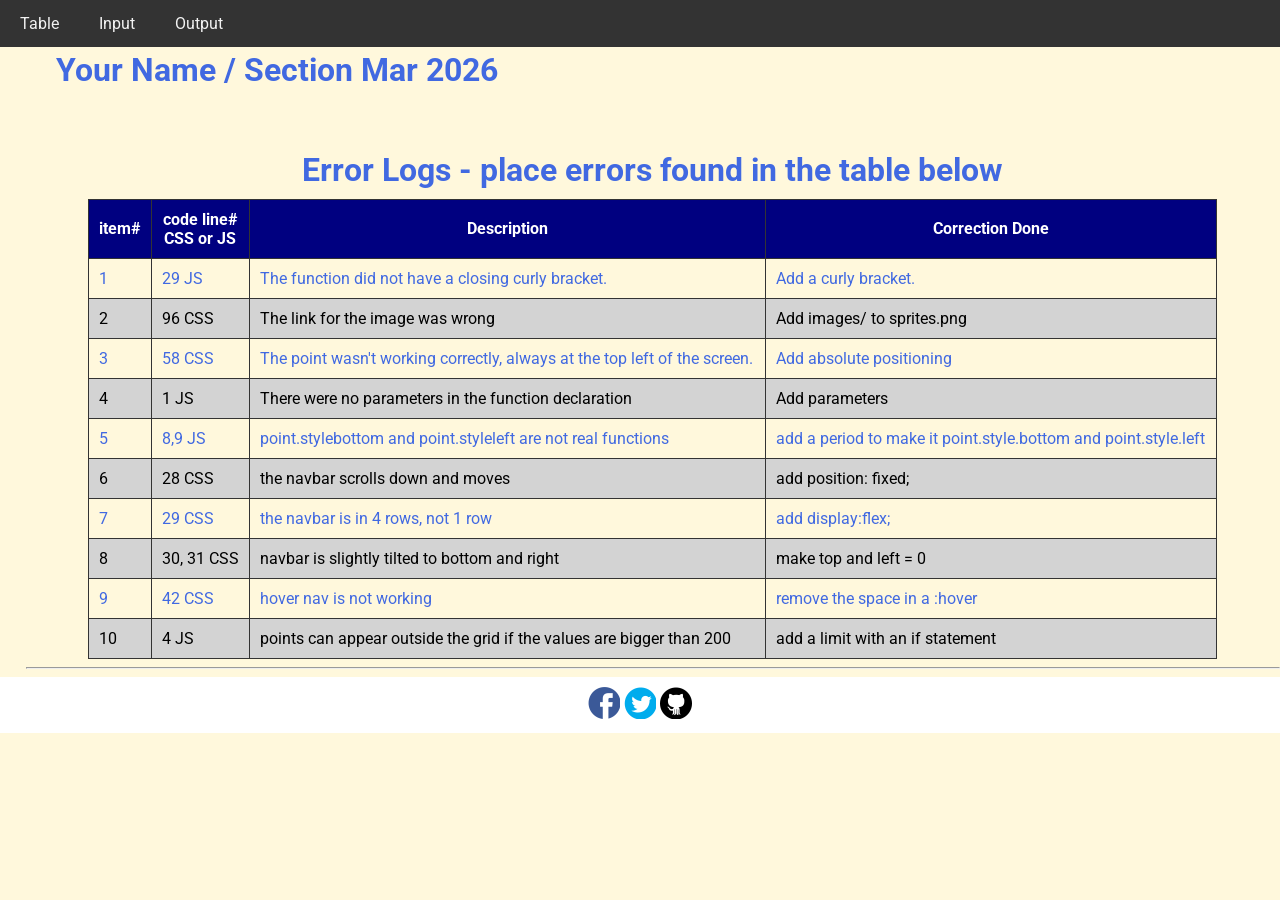
==== 3rdGraded/errorlogs.html @ 944b22cb "finished g3" ====
<!DOCTYPE html>
<html>
<head>
  <meta charset="utf-8">
  <meta name="viewport" content="width=device-width">
  <meta name="author" content="Sir Roy/Al Mendoza">
  <meta name="description" content="testing and debugging">
  <meta name="keywords" content="testing and debugging">
  <title>CS3 </title>
  <link href="style.css" rel="stylesheet" type="text/css" />
  <link rel="preconnect" href="https://fonts.googleapis.com">
  <link rel="preconnect" href="https://fonts.gstatic.com" crossorigin>
  <link href="https://fonts.googleapis.com/css2?family=Open+Sans&family=Poppins:wght@300&family=Roboto&display=swap" rel="stylesheet">
  <link rel="icon" type="image/x-icon" href="images/favicon.ico">

  <style>
    tr:nth-child(1) ~ tr:nth-child(odd) {
      background-color: lightgray;
      color: black;
    }
    td, th {
      padding: 10px;
    }
    table {
      width: 90%;
      margin: 0 auto;
    }
    caption {
      font-size: 2em;
      font-weight: bold;
      padding: 10px;
    }
    
  </style>
</head>

<body>
  <header>
    <nav>
      <a href="index.html#start">Table</a>
      <a href="index.html#input">Input</a>
      <a href="index.html#output">Output</a>
    </nav>
    
    <h1 style="padding: 30px">Your Name / Section Mar 2026 </h1>
  </header>

  <section id="table">
    <table> 
      <caption> Error Logs - place errors found in the table below</caption>
      <tr class="rColor">
        <th> item# </th> 
        <th> code line#<br/>CSS or JS </th> 
        <th> Description</th>
        <th> Correction Done</th>
      </tr>
      <tr>
        <td> 1 </td> 
        <td> 29 JS </td> 
        <td> The function did not have a closing curly bracket.</td>
        <td> Add a curly bracket. </td>
      </tr>
      <tr>
        <td> 2 </td> 
        <td> 96 CSS </td> 
        <td> The link for the image was wrong</td>
        <td> Add images/ to sprites.png</td>
      </tr>
      <tr>
        <td> 3 </td> 
        <td> 58 CSS </td> 
        <td> The point wasn't working correctly, always at the top left of the screen.</td>
        <td> Add absolute positioning</td>
      </tr>
      <tr>
        <td> 4 </td> 
        <td> 1 JS </td> 
        <td> There were no parameters in the function declaration</td>
        <td> Add parameters</td>
      </tr>
      <tr>
        <td> 5 </td> 
        <td> 8,9 JS </td> 
        <td> point.stylebottom and point.styleleft are not real functions</td>
        <td> add a period to make it point.style.bottom and point.style.left</td>
      </tr>
      <tr>
        <td> 6 </td> 
        <td> 28 CSS </td> 
        <td> the navbar scrolls down and moves</td>
        <td> add position: fixed;</td>
      </tr>
      <tr>
        <td> 7 </td> 
        <td> 29 CSS </td> 
        <td> the navbar is in 4 rows, not 1 row</td>
        <td> add display:flex;</td>
      </tr>
      <tr>
        <td> 8 </td> 
        <td> 30, 31 CSS </td> 
        <td> navbar is slightly tilted to bottom and right</td>
        <td> make top and left = 0</td>
      </tr>
      <tr>
        <td> 9 </td> 
        <td> 42 CSS </td> 
        <td> hover nav is not working</td>
        <td> remove the space in a :hover</td>
      </tr>
      <tr>
        <td> 10 </td> 
        <td> 4 JS </td> 
        <td> points can appear outside the grid if the values are bigger than 200</td>
        <td> add a limit with an if statement</td>
      </tr>
     
    </table>
    <hr>
  </section>
  
   
  <!--- anchors for socmed site are done with image sprites -->
  <footer>
    <a href="https://facebook.com"> 
    <div class="icon facebook"></div>
    </a>
    <a href="https://twitter.com">
    <div class="icon twitter"></div>
    </a>
    <a href="https://github.com">
    <div class="icon github"></div>
    </a>
  </footer>
 
</body>

</html>
---- 3rdGraded/style.css ----
html {
  height: 100%;
  width: 100%;
}

body{
  font-family: 'Open Sans', sans-serif;
  font-family: 'Poppins', sans-serif;
  font-family: 'Roboto', sans-serif;
  background-color: cornsilk;
  color:royalblue;
  padding: 0;
  margin: 0;
}

section, header{
  padding-left: 2%;
}

/*---- CSS to control the navigation bar --- 
Requirements for the navigation:
- Navigation should all be on one line only and located on the first line of the browser and will not scroll with the rest of the content.  
- There should also a hover effect on each of the links to change background and foreground color.
*/
nav {
    width: 100%;
    background-color: #333;
    position: fixed;
    display: flex;
    left: 0px;
    top: 0px;
}

nav a {
    display: block;
    color: #f2f2f2;
    text-align: center;
    padding: 14px 20px;
    text-decoration: none;
}

nav a:hover {
    background-color: #ddd;
    color: black;
}

/*------ to control coordinatePlane, the location of the small red box  --------*/
#coordinatePlane {
    position: relative;
    height: 400px;
    width: 400px;
    border: 1px solid black;
}
.point {
    height: 10px;
    width: 10px;
    background-color: red;
    position: absolute;
}
.axis {
    position: absolute;
    background-color: black;
}

#xAxis {
    left: 0;
    top: 200px;
    width: 100%;
    height: 1px;
}
#yAxis {
    left: 200px;
    bottom: 0;
    width: 1px;
    height: 100%;
}

/* ----- CSS properties for footer tag to display socmed icons facebook, twitter and github using sprites ---
- Discover how to use image sprites to make this work
*/
footer {
    width: 100%;
    background-color: white;
    color: #333;
    text-align: center;
    padding: 10px 0;
}
footer a {
  text-decoration: none;
}

.icon {
    width: 32px;
    height: 32px;
    display: inline-block;
    background: url('images/sprites.png') no-repeat;
}
.facebook {
    background-position: -226px -129px;
}
.twitter {
    background-position: -340px -129px;
}
.github {
    background-position: -456px -129px;
}

.facebook:hover {
  background-position: -226px -55px;
}
.twitter:hover {
  background-position: -340px -54px;
}
.github:hover {
  background-position: -456px -54px;
}

/* --- CSS for documenting process in the table in the errorlogs.html --*/
table{
  border-collapse: collapse;
}

th, td, tr{
  padding: 5px;
  border: 1px solid #333;  
}

.rColor {
  background-color: navy;
  color: white;
}
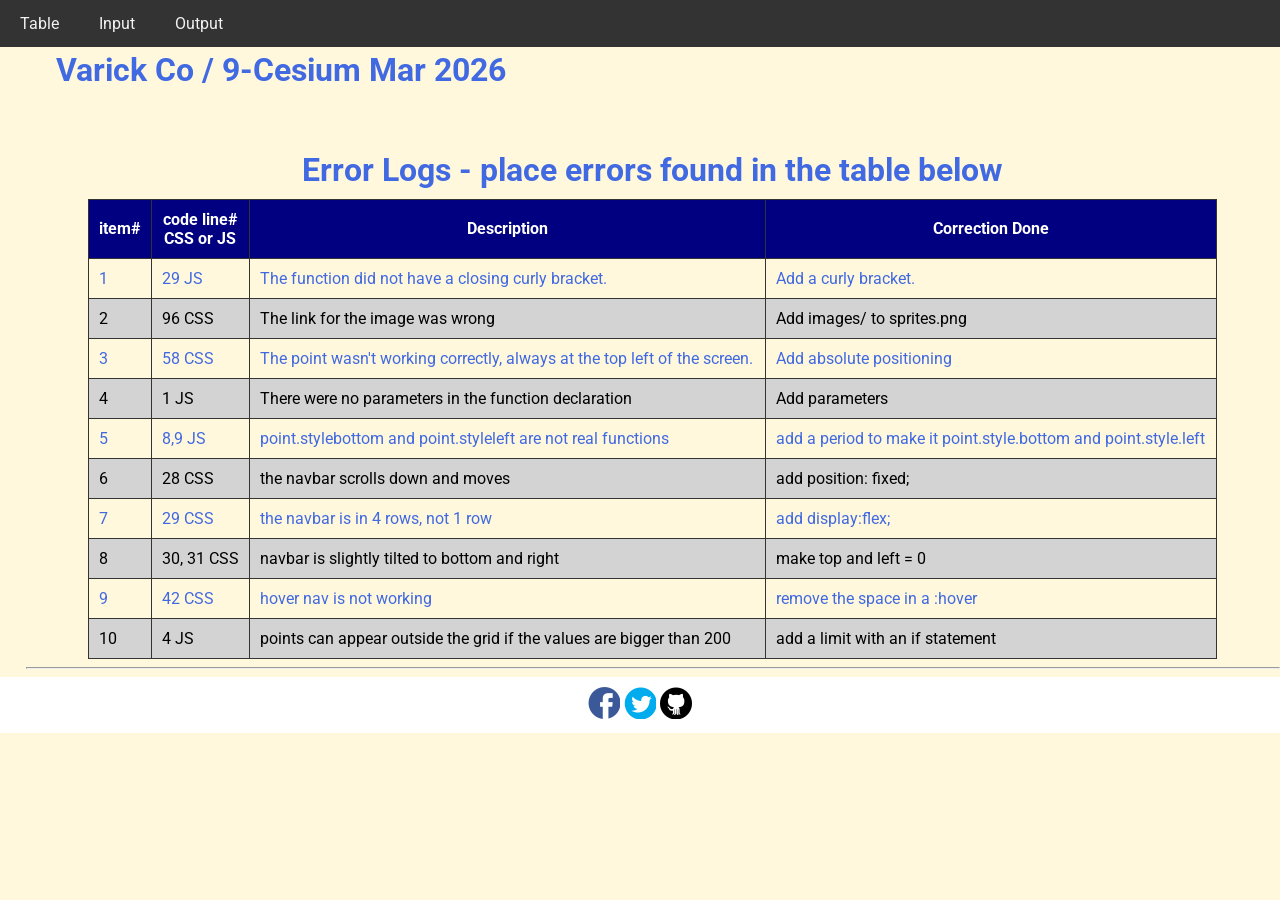
==== commit eb3c4841: "final" ====
--- a/3rdGraded/errorlogs.html
+++ b/3rdGraded/errorlogs.html
@@ -42,7 +42,7 @@
       <a href="index.html#output">Output</a>
     </nav>
     
-    <h1 style="padding: 30px">Your Name / Section Mar 2026 </h1>
+    <h1 style="padding: 30px">Varick Co / 9-Cesium Mar 2026 </h1>
   </header>
 
   <section id="table">
